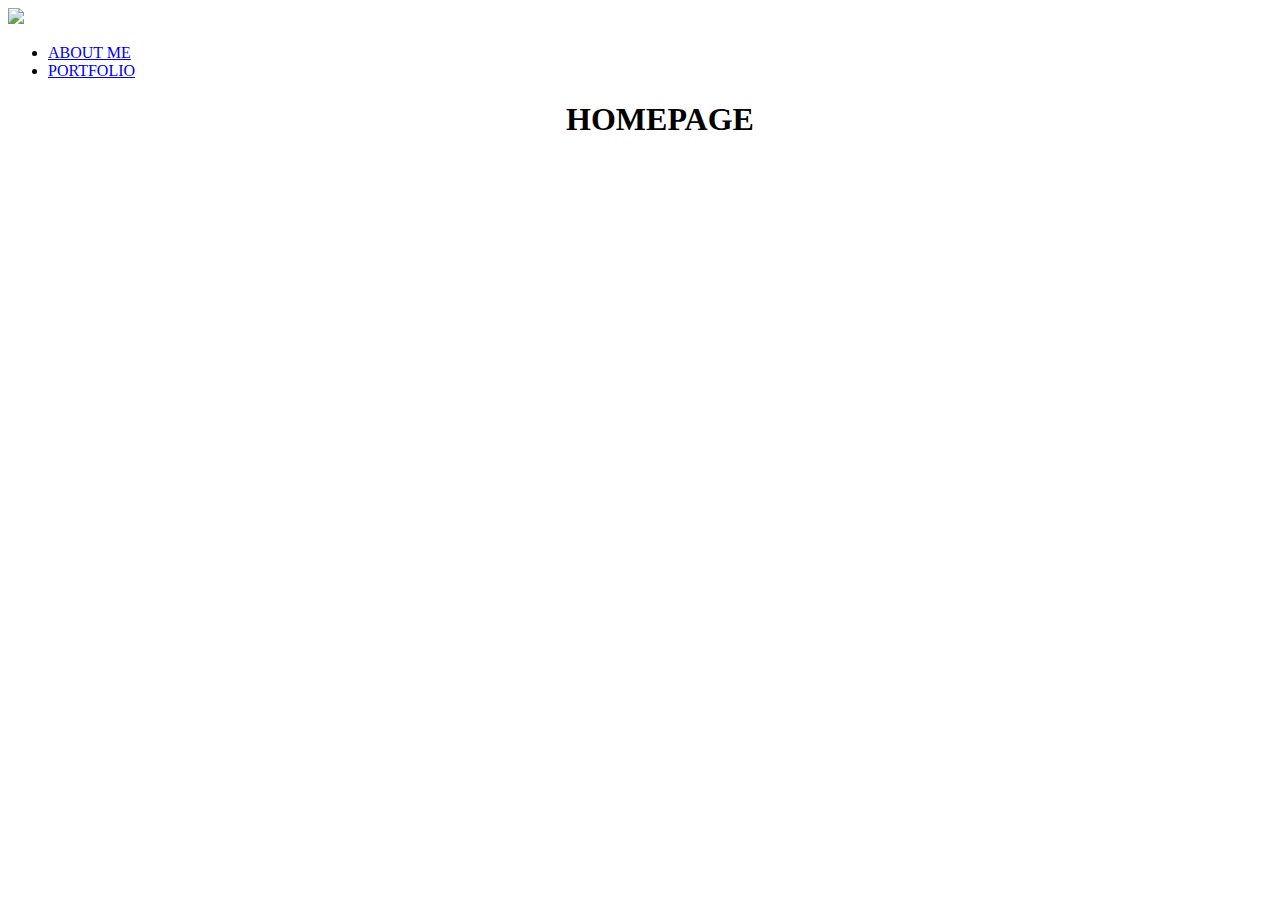
==== index.html @ e005abdf "Update index.html" ====
<!doctype html>
<html lang="en">
<head>
<meta charset="utf-8">
  <title>ANIKET'S WEBSITE</title>
  <link rel="stylesheet" type="text/css" href="css/style.css">
</head>
  <body>
    <header>
      <div class="main">
        <div class="logo">
          <image src="AniketCrayon.png">
        </div>
        <ul>
          <li><a href="aboutme.html">ABOUT ME</a></li>
          <li><a href="portfolio.html">PORTFOLIO</a></li>
        </ul>
      </div>
      <dir class="title">
        <center><h1>HOMEPAGE</h1></center>
      </div>
    </header>
</body>
</html>
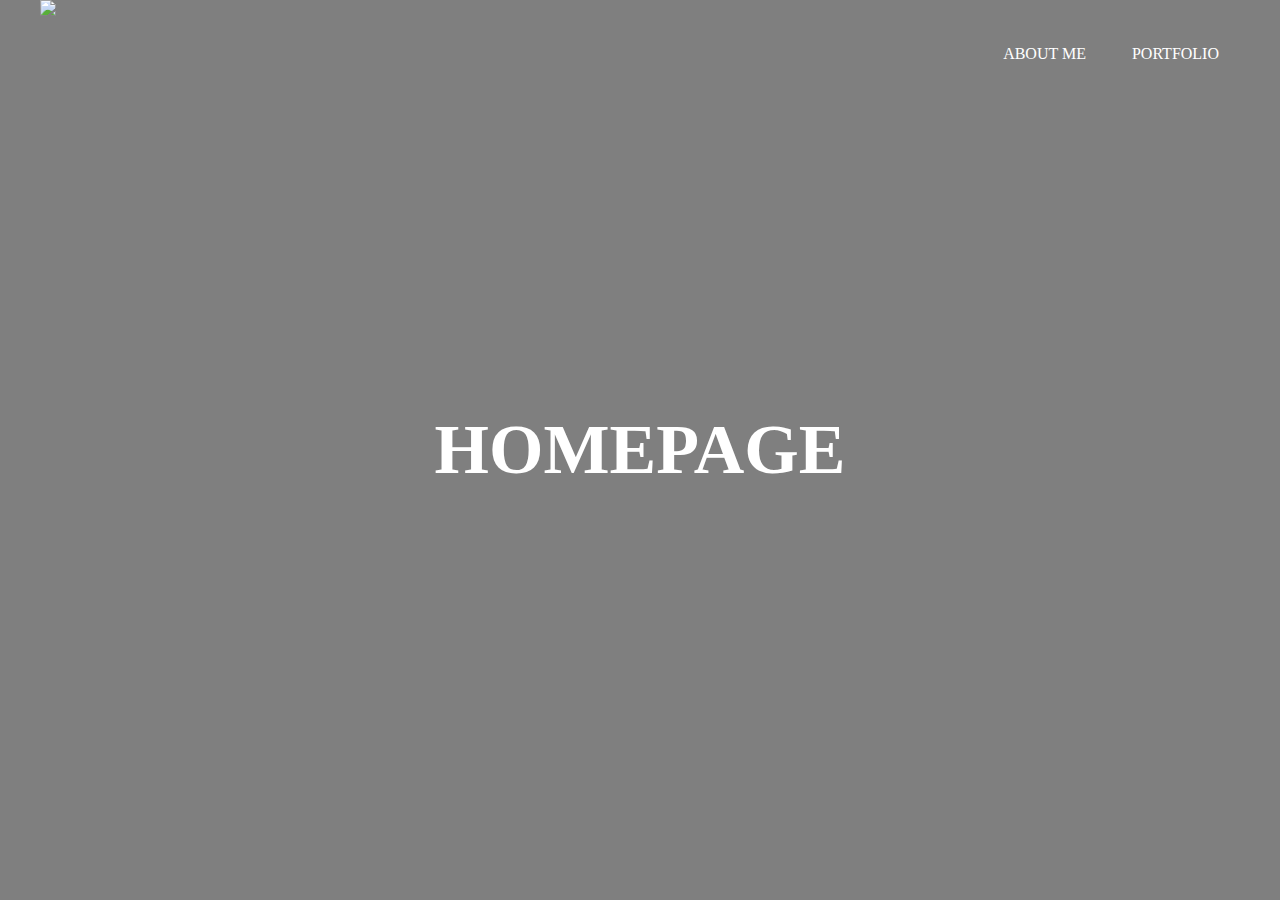
==== commit 6f2dd374: "Update index.html" ====
--- a/index.html
+++ b/index.html
@@ -3,7 +3,7 @@
 <head>
 <meta charset="utf-8">
   <title>ANIKET'S WEBSITE</title>
-  <link rel="stylesheet" type="text/css" href="css/style.css">
+  <link rel="stylesheet" type="text/css" href="style.css">
 </head>
   <body>
     <header>
--- a/style.css
+++ b/style.css
@@ -0,0 +1,63 @@
+*{
+  margin: 0;
+  padding: 0;
+  font-family: Century Gothic;
+}
+
+header{
+  background-image:linear-gradient(rgba(0, 0, 0, 0.5),rgba(0, 0, 0, 0.5)), url(.../Palm-trees-ocean-Bahamas-New-Providence-Island.jpg);
+  height: 100vh; 
+  background-size: cover;
+  background-position: center; 
+}
+
+ul{
+  float: right;
+  list-style-type: none;
+  margin-top: 25px;
+}
+
+ul li{
+ display: inline-block; 
+}
+
+ul li a{
+  text-decoration: none;
+  color: #fff;
+  padding: 5px 20px;
+  border: 1px solid transparent;
+  transition: 0.6s ease;
+}
+
+ul lia:hover{
+  background-color: #fff;
+  color: #000;
+}
+
+ui li.active a{
+  background-color: #fff;
+  color: #000;
+}
+
+.AniketCrayon img{
+  float: left;
+  width: 150px;
+  height: auto;
+}
+
+.main{
+  max-width: 1200px;
+  margin: auto;
+}
+
+.title{
+  position: absolute;
+  top: 50%;
+  left: 50%;
+  transform: translate(-50%,-50%);
+}
+
+.title h1{
+  color: #fff;
+  font-size: 70px;
+}
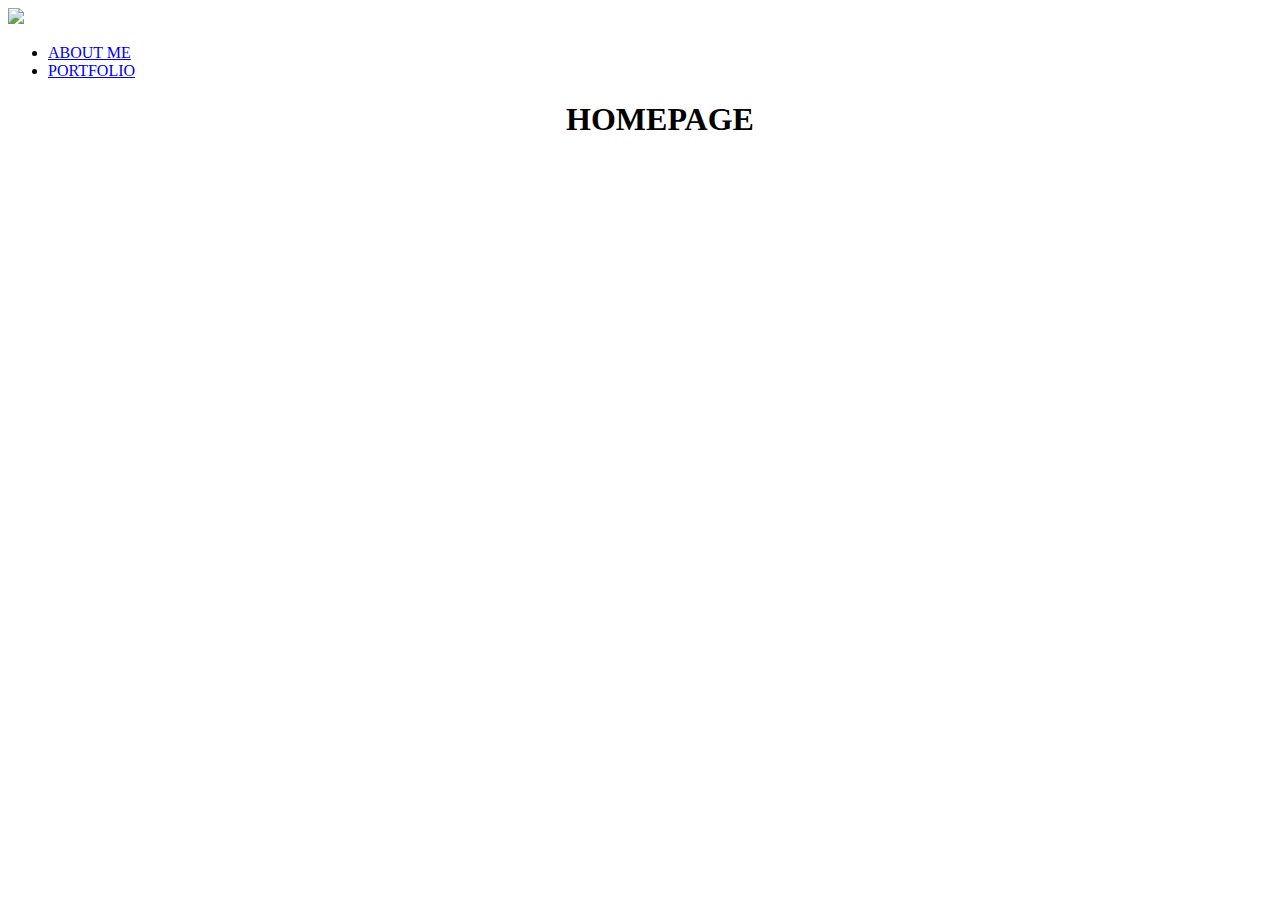
==== commit 8e33b160: "Update index.html" ====
--- a/index.html
+++ b/index.html
@@ -3,7 +3,7 @@
 <head>
 <meta charset="utf-8">
   <title>ANIKET'S WEBSITE</title>
-  <link rel="stylesheet" type="text/css" href="style.css">
+  <link rel="stylesheet" type="text/css" href="/_css/style.css">
 </head>
   <body>
     <header>
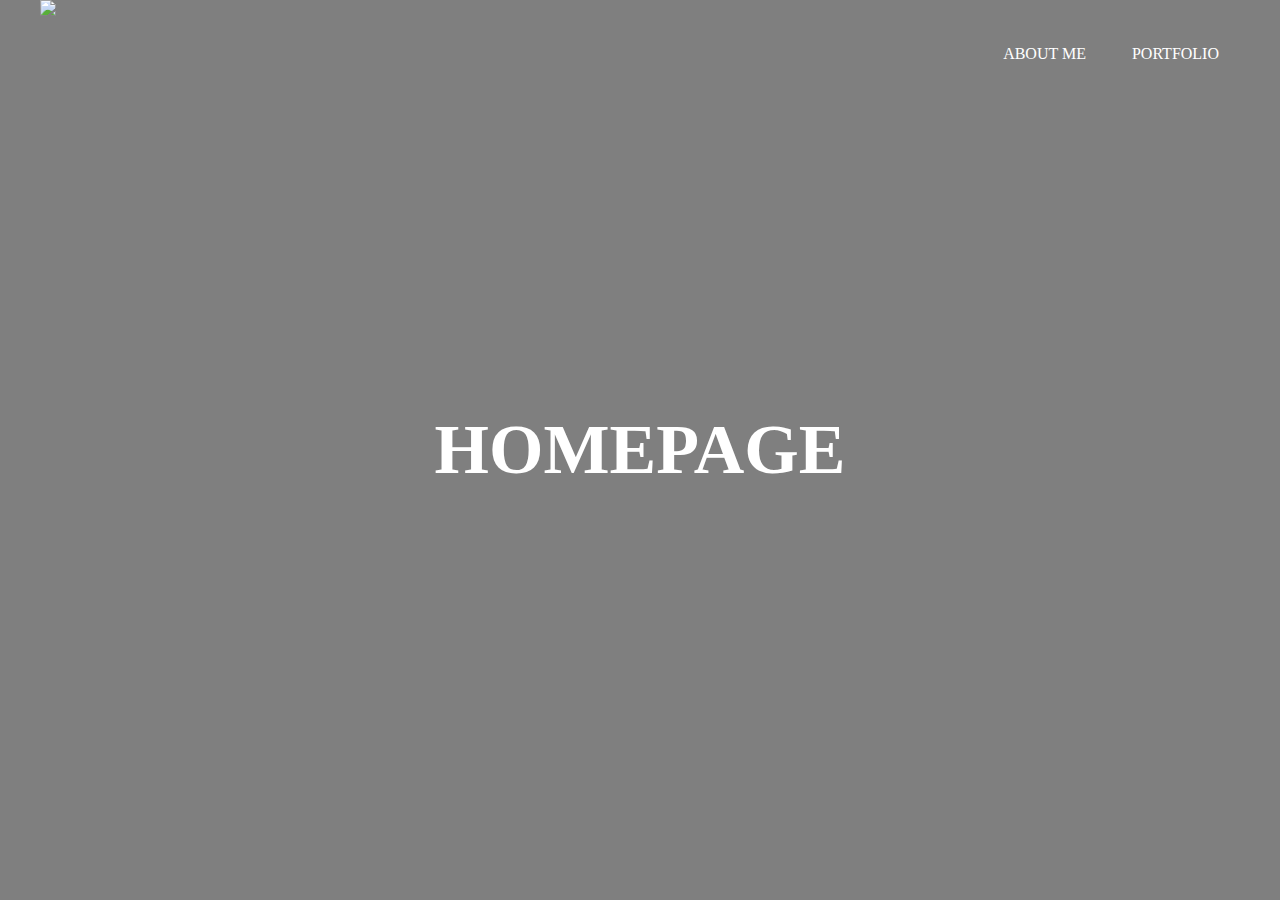
==== commit ea212260: "Update index.html" ====
--- a/index.html
+++ b/index.html
@@ -3,7 +3,7 @@
 <head>
 <meta charset="utf-8">
   <title>ANIKET'S WEBSITE</title>
-  <link rel="stylesheet" type="text/css" href="/_css/style.css">
+  <link rel="stylesheet" type="text/css" href="style.css" media="screen" />
 </head>
   <body>
     <header>
--- a/style.css
+++ b/style.css
@@ -0,0 +1,63 @@
+*{
+  margin: 0;
+  padding: 0;
+  font-family: Century Gothic;
+}
+
+header{
+  background-image:linear-gradient(rgba(0, 0, 0, 0.5),rgba(0, 0, 0, 0.5)), url(.../Palm-trees-ocean-Bahamas-New-Providence-Island.jpg);
+  height: 100vh; 
+  background-size: cover;
+  background-position: center; 
+}
+
+ul{
+  float: right;
+  list-style-type: none;
+  margin-top: 25px;
+}
+
+ul li{
+ display: inline-block; 
+}
+
+ul li a{
+  text-decoration: none;
+  color: #fff;
+  padding: 5px 20px;
+  border: 1px solid transparent;
+  transition: 0.6s ease;
+}
+
+ul lia:hover{
+  background-color: #fff;
+  color: #000;
+}
+
+ui li.active a{
+  background-color: #fff;
+  color: #000;
+}
+
+.AniketCrayon img{
+  float: left;
+  width: 150px;
+  height: auto;
+}
+
+.main{
+  max-width: 1200px;
+  margin: auto;
+}
+
+.title{
+  position: absolute;
+  top: 50%;
+  left: 50%;
+  transform: translate(-50%,-50%);
+}
+
+.title h1{
+  color: #fff;
+  font-size: 70px;
+}
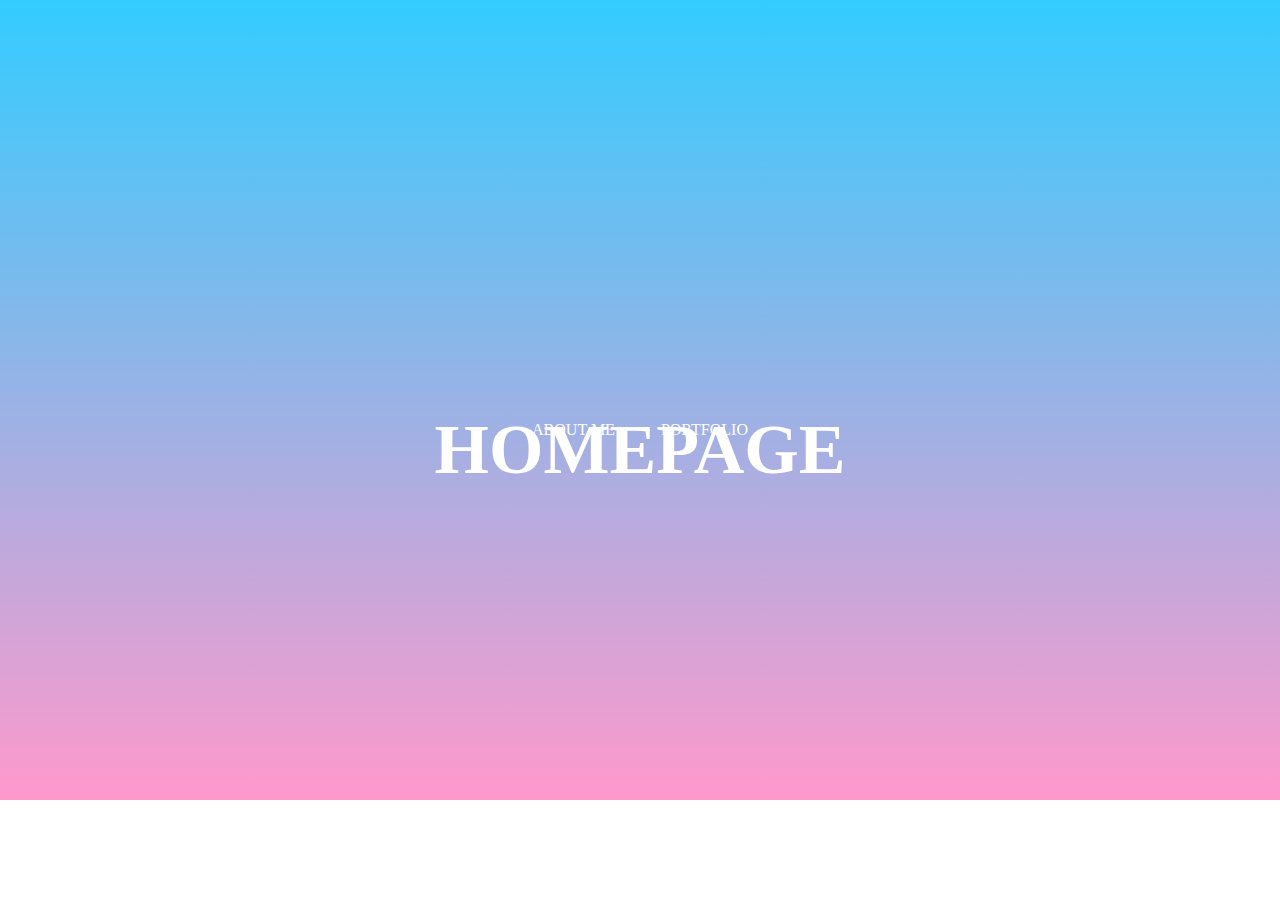
==== commit 745f8225: "Update index.html" ====
--- a/index.html
+++ b/index.html
@@ -8,9 +8,6 @@
   <body>
     <header>
       <div class="main">
-        <div class="logo">
-          <image src="AniketCrayon.png">
-        </div>
         <ul>
           <li><a href="aboutme.html">ABOUT ME</a></li>
           <li><a href="portfolio.html">PORTFOLIO</a></li>
--- a/style.css
+++ b/style.css
@@ -5,16 +5,19 @@
 }
 
 header{
-  background-image:linear-gradient(rgba(0, 0, 0, 0.5),rgba(0, 0, 0, 0.5)), url(.../Palm-trees-ocean-Bahamas-New-Providence-Island.jpg);
-  height: 100vh; 
+  background-image:linear-gradient(#33ccff, #ff99cc);
   background-size: cover;
-  background-position: center; 
+  color: #fff;
+  background-position: center;
+  padding: 400px;
 }
 
 ul{
-  float: right;
-  list-style-type: none;
-  margin-top: 25px;
+  margin-top: 30px;
+  float: center;
+  position: absolute;
+  left: 50%;
+  transform: translate(-50%,-50%);
 }
 
 ul li{
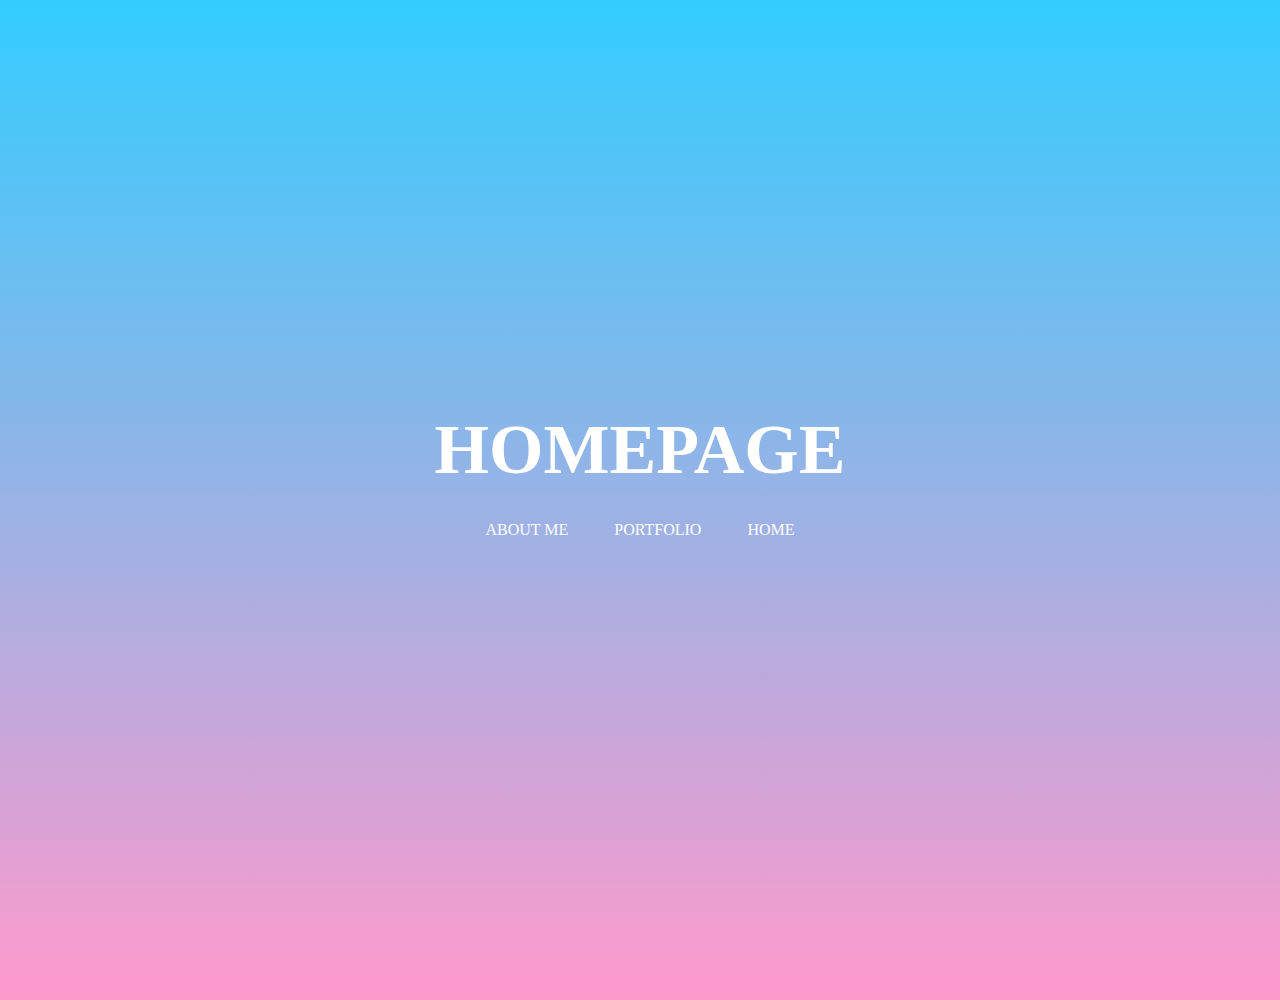
==== commit a77212aa: "Update index.html" ====
--- a/index.html
+++ b/index.html
@@ -11,6 +11,7 @@
         <ul>
           <li><a href="aboutme.html">ABOUT ME</a></li>
           <li><a href="portfolio.html">PORTFOLIO</a></li>
+          <li><a href="index.html">HOME</a><li>
         </ul>
       </div>
       <dir class="title">
--- a/style.css
+++ b/style.css
@@ -9,7 +9,7 @@
   background-size: cover;
   color: #fff;
   background-position: center;
-  padding: 400px;
+  padding: 500px;
 }
 
 ul{
